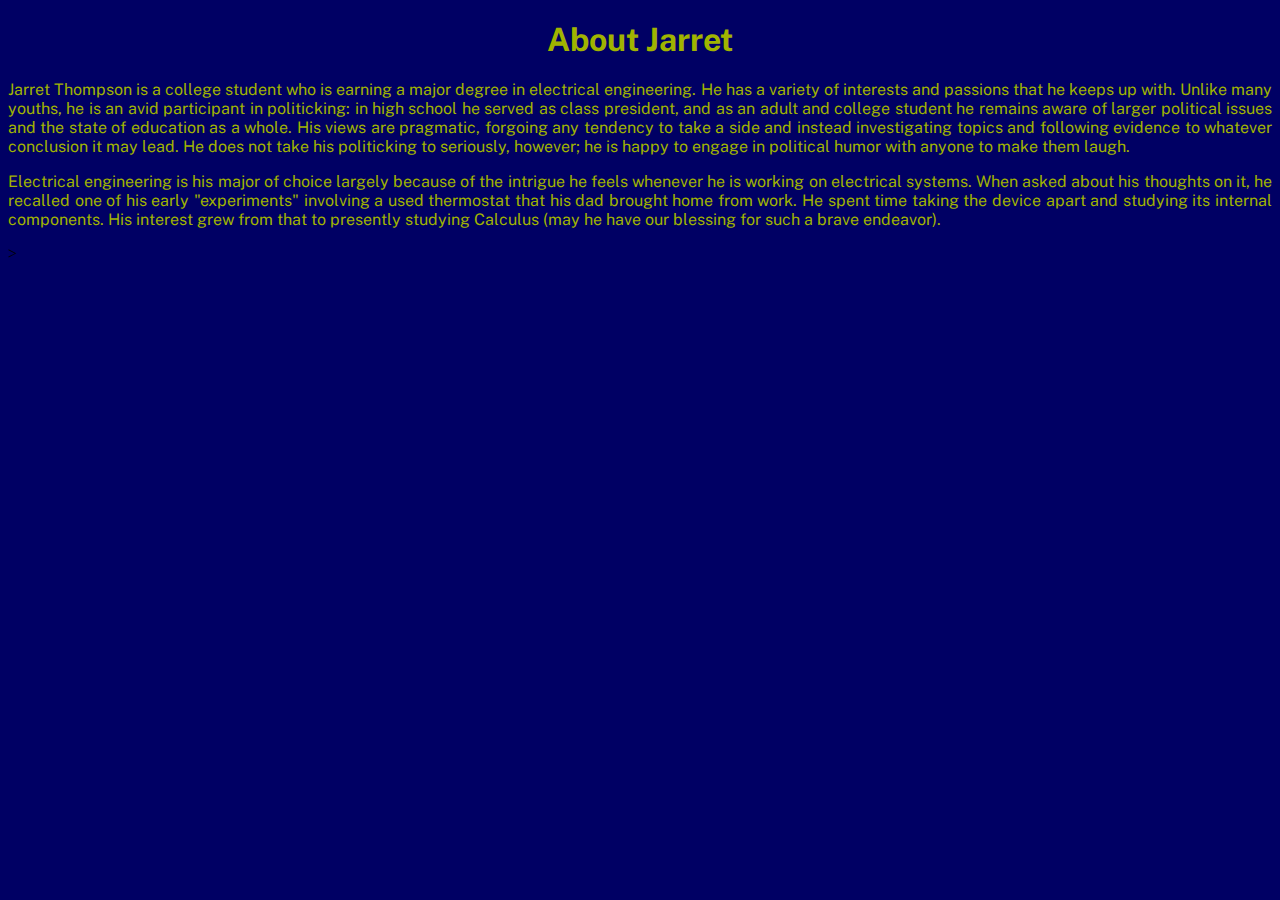
==== about.html @ f1313240 "Added bioSite files" ====
<!DOCTYPE html>
<html>
    <head>
        <link rel="preconnect" href="https://fonts.googleapis.com">
        <link rel="preconnect" href="https://fonts.gstatic.com" crossorigin>
        <link href="https://fonts.googleapis.com/css2?family=Public+Sans:wght@200;400;500;700&display=swap"
        rel="stylesheet">
        <link href="bioSite.css" rel="stylesheet" typ="text/css">
    </head>
    <body>
        <div>
            <h1 id="page-header">About Jarret</h1>
            <p>Jarret Thompson is a college student who is earning a major degree in electrical engineering. He has a variety of interests and passions that he keeps up with. Unlike many youths, he is an avid participant in politicking: in high school he served as class president, and as an adult and college student he remains aware of larger political issues and the state of education as a whole. His views are pragmatic, forgoing any tendency to take a side and instead investigating topics and following evidence to whatever conclusion it may lead. He does not take his politicking to seriously, however; he is happy to engage in political humor with anyone to make them laugh.</p>
            <p>Electrical engineering is his major of choice largely because of the intrigue he feels whenever he is working on electrical systems. When asked about his thoughts on it, he recalled one of his early "experiments" involving a used thermostat that his dad brought home from work. He spent time taking the device apart and studying its internal components. His interest grew from that to presently studying Calculus (may he have our blessing for such a brave endeavor).</p>
        </div>>
    </body>
</html>
---- bioSite.css ----
/*CSS for high-level elements in the page.*/
body{
    background-color: rgba(000, 000, 100, 1);
}
/*CSS for elements in the page body.*/
h1,h2,h3,p,a, figcaption{
    font-family: "Public Sans", sans-serif;
    text-align: center;
    color: rgba(160, 180, 0, 1);
}
h1{
    font-weight: 700px;
}
h2{
    font-weight: 500px;
    font-style: italic;
}
h3{
    font-weight: 400px;
}
p{
    font-weight: 100px;
    text-align: justify;
}
img{
    display: block;
    margin-left: auto;
    margin-right: auto;
}
figcaption{
    font-style: italic;
    text-align: center;
    margin-top: 10px;
}
/*CSS for classes.*/
.centered-in-window{
    position: fixed;
  top: 50%;
  left: 50%;
  transform: translate(-50%, -50%);
}
.link-list{
    text-align: center;
}
/*CSS for id's.*/
#page-header, #page-sub-header{
    font-family: "Public Sans";
    font-weight: 700px;
    text-align: center;
}
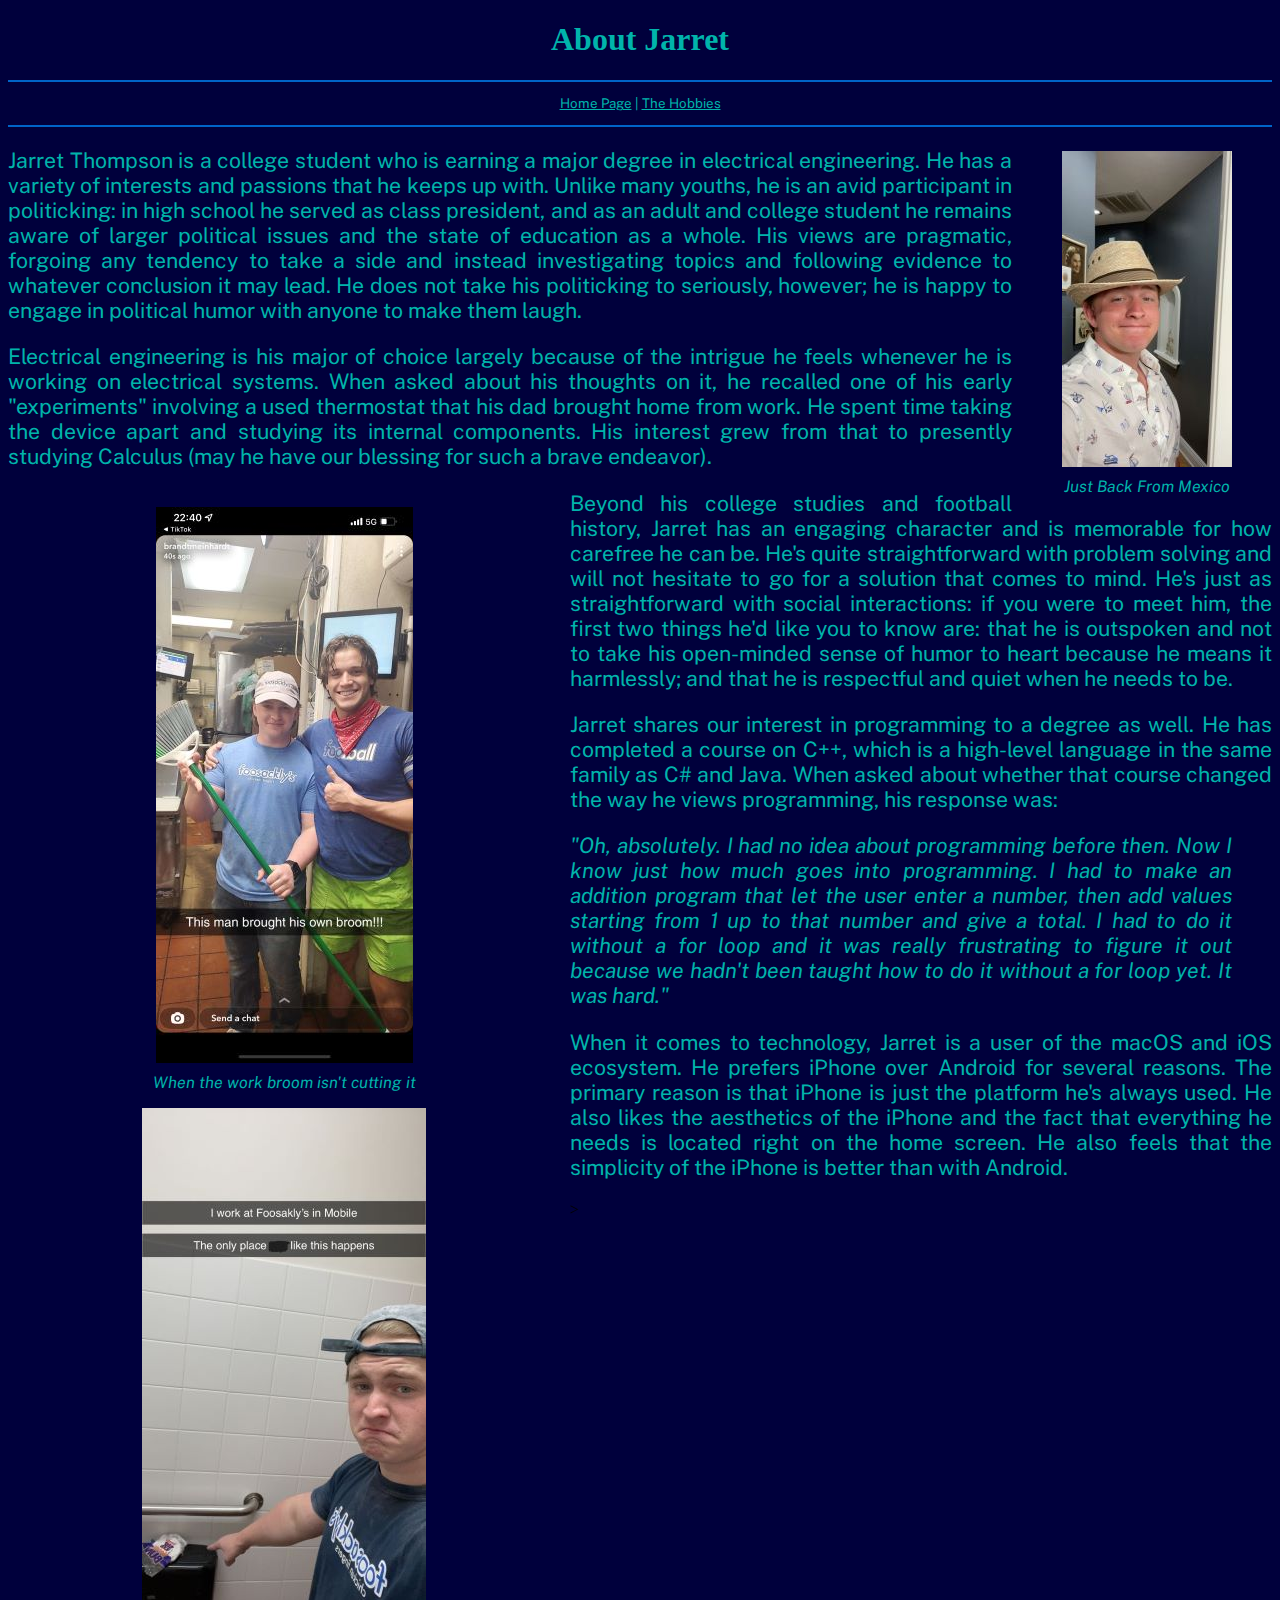
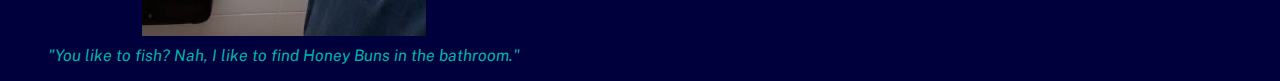
==== commit ed79ed64: "Added content to the About page" ====
--- a/about.html
+++ b/about.html
@@ -6,12 +6,38 @@
         <link href="https://fonts.googleapis.com/css2?family=Public+Sans:wght@200;400;500;700&display=swap"
         rel="stylesheet">
         <link href="bioSite.css" rel="stylesheet" typ="text/css">
+        <title>About Jarret</title>
     </head>
     <body>
         <div>
             <h1 id="page-header">About Jarret</h1>
+            <hr>
+            <p class="link-list">
+                <a href="index.html">Home Page</a> | 
+                <a href="hobbies.html">The Hobbies</a>
+            </p>
+            <hr>
+            <div class="right-div">
+                <figure>
+                    <img src="images/hobby-1-travel.jpg" id="landing-image">
+                    <figcaption>Just Back From Mexico</figcaption>
+                </figure>
+            </div>
             <p>Jarret Thompson is a college student who is earning a major degree in electrical engineering. He has a variety of interests and passions that he keeps up with. Unlike many youths, he is an avid participant in politicking: in high school he served as class president, and as an adult and college student he remains aware of larger political issues and the state of education as a whole. His views are pragmatic, forgoing any tendency to take a side and instead investigating topics and following evidence to whatever conclusion it may lead. He does not take his politicking to seriously, however; he is happy to engage in political humor with anyone to make them laugh.</p>
             <p>Electrical engineering is his major of choice largely because of the intrigue he feels whenever he is working on electrical systems. When asked about his thoughts on it, he recalled one of his early "experiments" involving a used thermostat that his dad brought home from work. He spent time taking the device apart and studying its internal components. His interest grew from that to presently studying Calculus (may he have our blessing for such a brave endeavor).</p>
+            <div class="left-div">
+                <figure>
+                    <img src="images/goals-2-be-inventive.jpg" id="landing-image">
+                    <figcaption>When the work broom isn't cutting it</figcaption>
+                </figure>
+                <figure>
+                    <img src="images/goals-3-find-interesting-things.jpg" id="landing-image">
+                    <figcaption>"You like to fish? Nah, I like to find Honey Buns in the bathroom."</figcaption>
+                </figure>
+            </div>
+            <p>Beyond his college studies and football history, Jarret has an engaging character and is memorable for how carefree he can be. He's quite straightforward with problem solving and will not hesitate to go for a solution that comes to mind. He's just as straightforward with social interactions: if you were to meet him, the first two things he'd like you to know are: that he is outspoken and not to take his open-minded sense of humor to heart because he means it harmlessly; and that he is respectful and quiet when he needs to be.</p>
+            <p>Jarret shares our interest in programming to a degree as well. He has completed a course on C++, which is a high-level language in the same family as C# and Java. When asked about whether that course changed the way he views programming, his response was: <blockquote>"Oh, absolutely. I had no idea about programming before then. Now I know just how much goes into programming. I had to make an addition program that let the user enter a number, then add values starting from 1 up to that number and give a total. I had to do it without a for loop and it was really frustrating to figure it out because we hadn't been taught how to do it without a for loop yet. It was hard."</blockquote></p>
+            <p>When it comes to technology, Jarret is a user of the macOS and iOS ecosystem. He prefers iPhone over Android for several reasons. The primary reason is that iPhone is just the platform he's always used. He also likes the aesthetics of the iPhone and the fact that everything he needs is located right on the home screen. He also feels that the simplicity of the iPhone is better than with Android.</p>
         </div>>
     </body>
 </html>--- a/bioSite.css
+++ b/bioSite.css
@@ -1,12 +1,12 @@
 /*CSS for high-level elements in the page.*/
 body{
-    background-color: rgba(000, 000, 100, 1);
+    background-color: rgba(000, 000, 60, 1);
 }
 /*CSS for elements in the page body.*/
-h1,h2,h3,p,a, figcaption{
-    font-family: "Public Sans", sans-serif;
+h1,h2,h3,p,blockquote{
+    font-family: 'Courier New', Courier, monospace;
     text-align: center;
-    color: rgba(160, 180, 0, 1);
+    color: rgb(0, 180, 171, 1);
 }
 h1{
     font-weight: 700px;
@@ -19,8 +19,27 @@
     font-weight: 400px;
 }
 p{
+    font-family: "Public Sans", sans-serif;
+    font-size: 16pt;
     font-weight: 100px;
     text-align: justify;
+}
+a{
+    font-family: "Public Sans", sans-serif;
+    color: rgba(0, 180, 171, 1);
+}
+blockquote{
+    font-family: "Public Sans", sans-serif;
+    font-size: 16pt;
+    font-weight: 100px;
+    font-style: italic;
+    text-align: justify;
+    padding-left: 50px;
+}
+hr{
+    height: 2px;
+    background-color: rgba(000, 100, 200, 1);
+    border: none;
 }
 img{
     display: block;
@@ -28,9 +47,11 @@
     margin-right: auto;
 }
 figcaption{
+    font-family: "Public Sans", sans-serif;
     font-style: italic;
     text-align: center;
     margin-top: 10px;
+    color: rgba(0, 180, 171, 1);
 }
 /*CSS for classes.*/
 .centered-in-window{
@@ -39,12 +60,21 @@
   left: 50%;
   transform: translate(-50%, -50%);
 }
+.left-div{
+    float:left;
+    padding-right: 10px;
+}
 .link-list{
     text-align: center;
+    font-size: 10pt;
 }
 /*CSS for id's.*/
 #page-header, #page-sub-header{
-    font-family: "Public Sans";
+    font-family: "Calibri";
     font-weight: 700px;
     text-align: center;
+}
+.right-div{
+    float: right;
+    padding-left: 10px;
 }